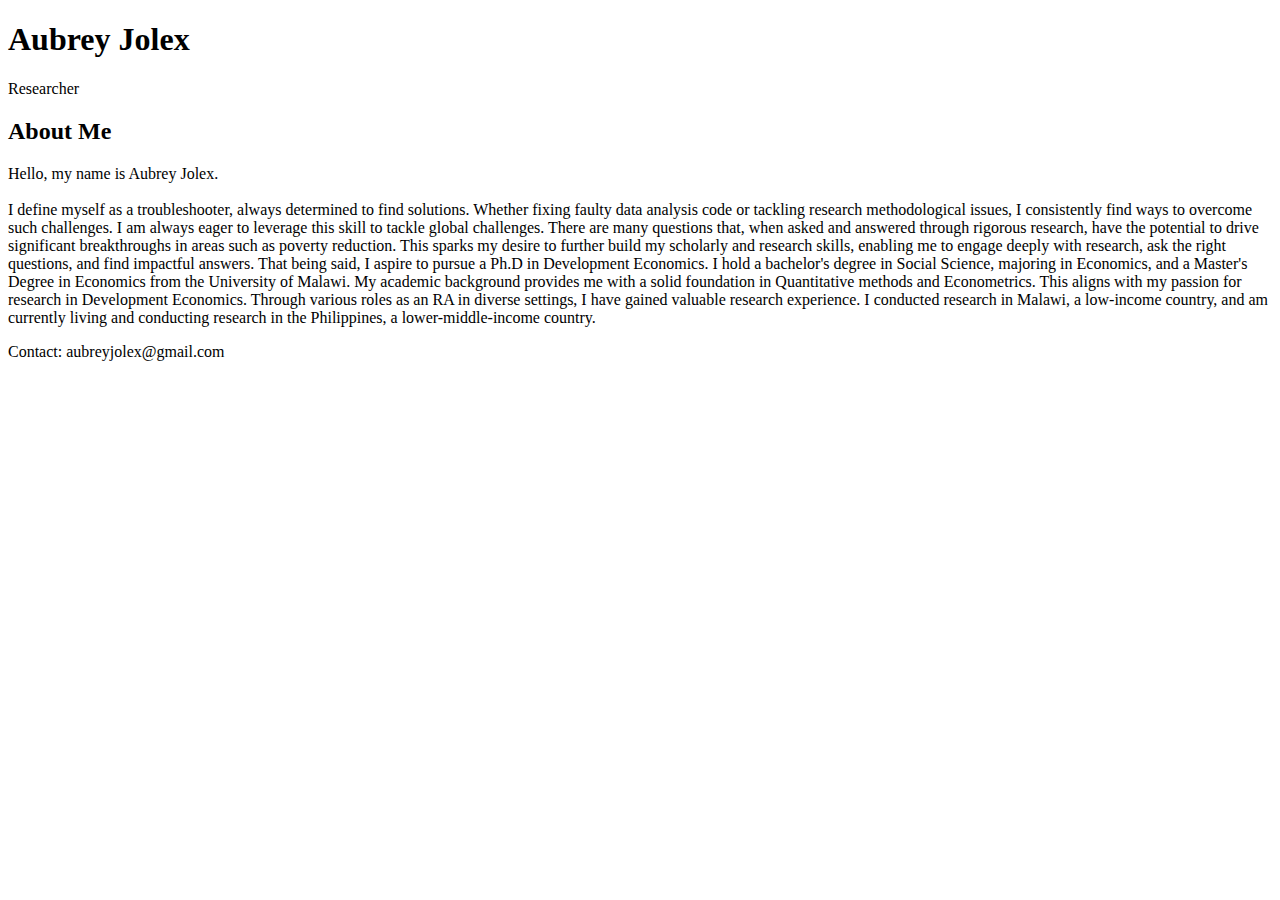
==== index.html @ 6ef11fe3 "Updated index.html" ====
<!DOCTYPE html>
<html lang="en">
<head>
    <meta charset="UTF-8">
    <meta name="viewport" content="width=device-width, initial-scale=1.0">
    <title>Your Name</title>
    <link rel="stylesheet" href="styles.css">
</head>
<body>
    <header>
        <h1>Aubrey Jolex</h1>
        <p>Researcher</p>
    </header>

  <!-- ======= Start About Section ======= -->

  <section id="about" class="about">
    <div class="about-me container">
      <div class="section-title">
        <h2>About Me</h2>
      </div>
      <div class="row">
        <div class="col-lg-8 pt-4 pt-lg-0 content" data-aos="fade-left">
          <p>
            Hello, my name is Aubrey Jolex.<br><br>

I define myself as a troubleshooter, always determined to find solutions. Whether fixing faulty data analysis code or tackling research methodological issues, I consistently find ways to overcome such challenges. I am always eager to leverage this skill to tackle global challenges. There are many questions that, when asked and answered through rigorous research, have the potential to drive significant breakthroughs in areas such as poverty reduction. This sparks my desire to further build my scholarly and research skills, enabling me to engage deeply with research, ask the right questions, and find impactful answers. That being said, I aspire to pursue a Ph.D in Development Economics.
            
I hold a bachelor's degree in Social Science, majoring in Economics, and a Master's Degree in Economics from the University of Malawi. My academic background provides me with a solid foundation in Quantitative methods and Econometrics. This aligns with my passion for research in Development Economics.
            
Through various roles as an RA in diverse settings, I have gained valuable research experience. I conducted research in Malawi, a low-income country, and am currently living and conducting research in the Philippines, a lower-middle-income country.
          </p>
        </div>
      </div>
    </div>
  </section>
  
  <!-- ======= End About Section ======= -->

    <footer>
        <p>Contact: aubreyjolex@gmail.com</p>
    </footer>
</body>
</html>
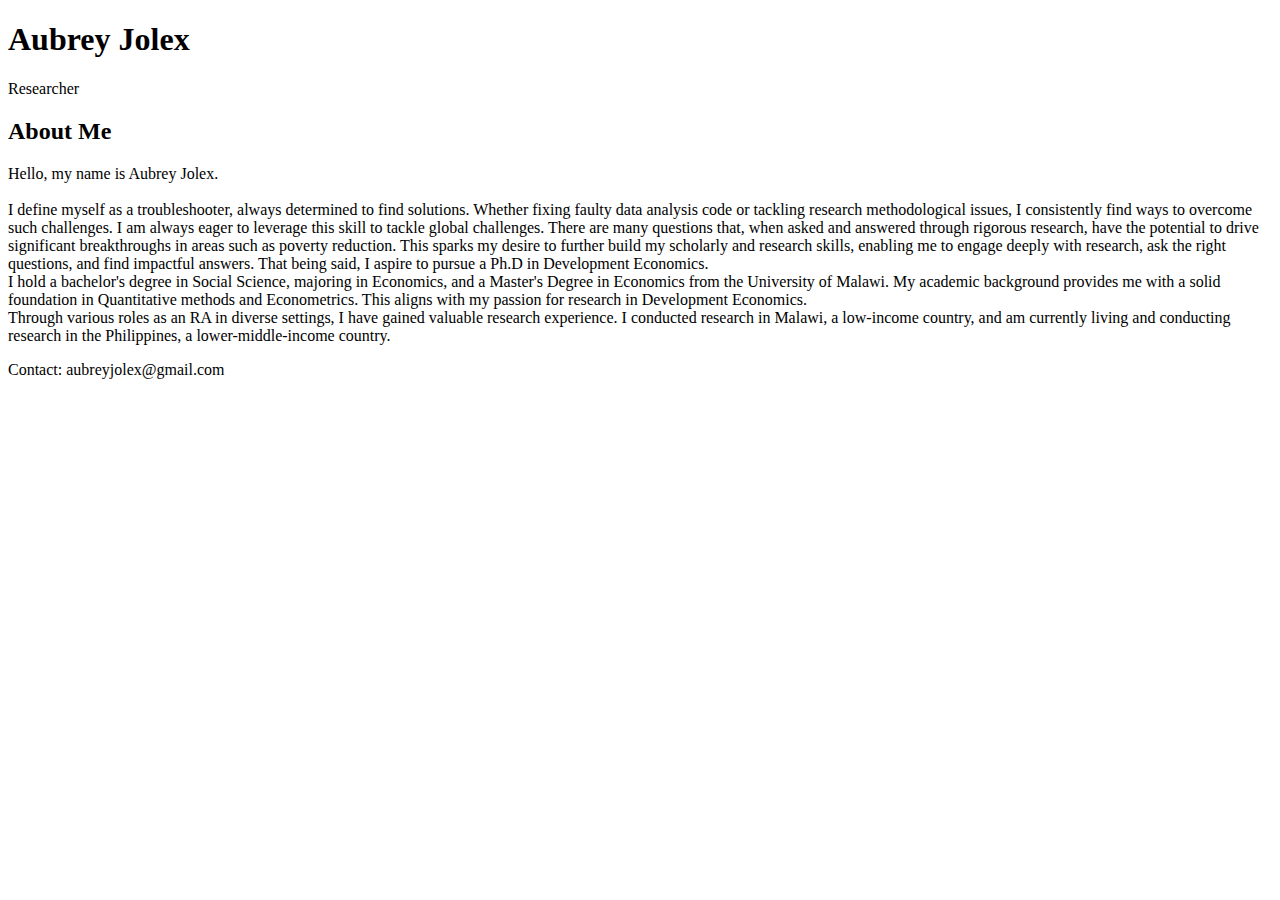
==== commit ccc9c5c1: "Updated index.html" ====
--- a/index.html
+++ b/index.html
@@ -24,11 +24,11 @@
           <p>
             Hello, my name is Aubrey Jolex.<br><br>
 
-I define myself as a troubleshooter, always determined to find solutions. Whether fixing faulty data analysis code or tackling research methodological issues, I consistently find ways to overcome such challenges. I am always eager to leverage this skill to tackle global challenges. There are many questions that, when asked and answered through rigorous research, have the potential to drive significant breakthroughs in areas such as poverty reduction. This sparks my desire to further build my scholarly and research skills, enabling me to engage deeply with research, ask the right questions, and find impactful answers. That being said, I aspire to pursue a Ph.D in Development Economics.
+I define myself as a troubleshooter, always determined to find solutions. Whether fixing faulty data analysis code or tackling research methodological issues, I consistently find ways to overcome such challenges. I am always eager to leverage this skill to tackle global challenges. There are many questions that, when asked and answered through rigorous research, have the potential to drive significant breakthroughs in areas such as poverty reduction. This sparks my desire to further build my scholarly and research skills, enabling me to engage deeply with research, ask the right questions, and find impactful answers. That being said, I aspire to pursue a Ph.D in Development Economics.<br>
             
-I hold a bachelor's degree in Social Science, majoring in Economics, and a Master's Degree in Economics from the University of Malawi. My academic background provides me with a solid foundation in Quantitative methods and Econometrics. This aligns with my passion for research in Development Economics.
+I hold a bachelor's degree in Social Science, majoring in Economics, and a Master's Degree in Economics from the University of Malawi. My academic background provides me with a solid foundation in Quantitative methods and Econometrics. This aligns with my passion for research in Development Economics.<br>
             
-Through various roles as an RA in diverse settings, I have gained valuable research experience. I conducted research in Malawi, a low-income country, and am currently living and conducting research in the Philippines, a lower-middle-income country.
+Through various roles as an RA in diverse settings, I have gained valuable research experience. I conducted research in Malawi, a low-income country, and am currently living and conducting research in the Philippines, a lower-middle-income country.<br>
           </p>
         </div>
       </div>
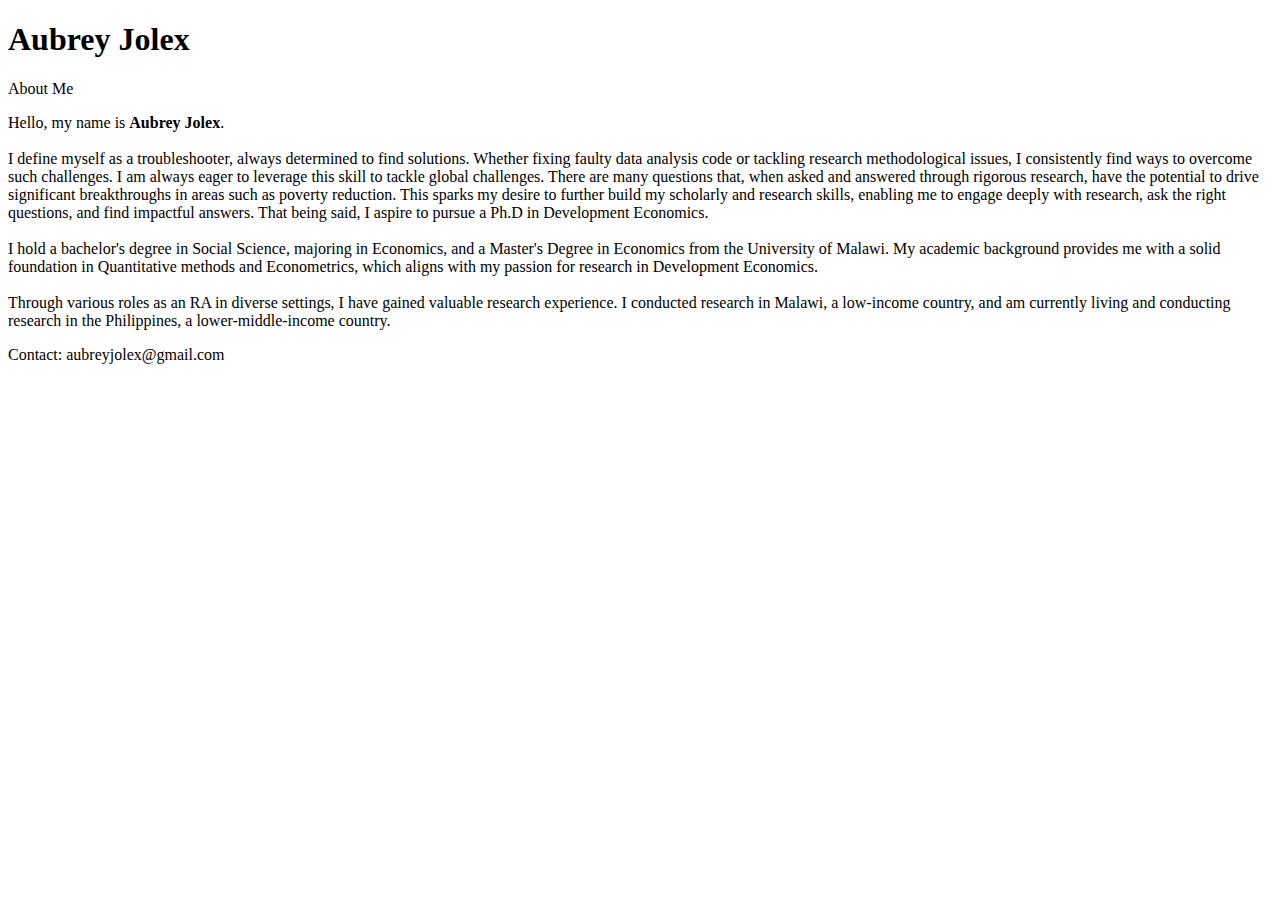
==== commit da92211b: "Updated index.html" ====
--- a/index.html
+++ b/index.html
@@ -9,24 +9,21 @@
 <body>
     <header>
         <h1>Aubrey Jolex</h1>
-        <p>Researcher</p>
+        <p>About Me</p>
     </header>
 
   <!-- ======= Start About Section ======= -->
 
   <section id="about" class="about">
     <div class="about-me container">
-      <div class="section-title">
-        <h2>About Me</h2>
-      </div>
       <div class="row">
         <div class="col-lg-8 pt-4 pt-lg-0 content" data-aos="fade-left">
           <p>
-            Hello, my name is Aubrey Jolex.<br><br>
+            Hello, my name is <b>Aubrey Jolex</b>.<br><br>
 
-I define myself as a troubleshooter, always determined to find solutions. Whether fixing faulty data analysis code or tackling research methodological issues, I consistently find ways to overcome such challenges. I am always eager to leverage this skill to tackle global challenges. There are many questions that, when asked and answered through rigorous research, have the potential to drive significant breakthroughs in areas such as poverty reduction. This sparks my desire to further build my scholarly and research skills, enabling me to engage deeply with research, ask the right questions, and find impactful answers. That being said, I aspire to pursue a Ph.D in Development Economics.<br>
+I define myself as a troubleshooter, always determined to find solutions. Whether fixing faulty data analysis code or tackling research methodological issues, I consistently find ways to overcome such challenges. I am always eager to leverage this skill to tackle global challenges. There are many questions that, when asked and answered through rigorous research, have the potential to drive significant breakthroughs in areas such as poverty reduction. This sparks my desire to further build my scholarly and research skills, enabling me to engage deeply with research, ask the right questions, and find impactful answers. That being said, I aspire to pursue a Ph.D in Development Economics.<br><br>
             
-I hold a bachelor's degree in Social Science, majoring in Economics, and a Master's Degree in Economics from the University of Malawi. My academic background provides me with a solid foundation in Quantitative methods and Econometrics. This aligns with my passion for research in Development Economics.<br>
+I hold a bachelor's degree in Social Science, majoring in Economics, and a Master's Degree in Economics from the University of Malawi. My academic background provides me with a solid foundation in Quantitative methods and Econometrics, which aligns with my passion for research in Development Economics.<br><br>
             
 Through various roles as an RA in diverse settings, I have gained valuable research experience. I conducted research in Malawi, a low-income country, and am currently living and conducting research in the Philippines, a lower-middle-income country.<br>
           </p>
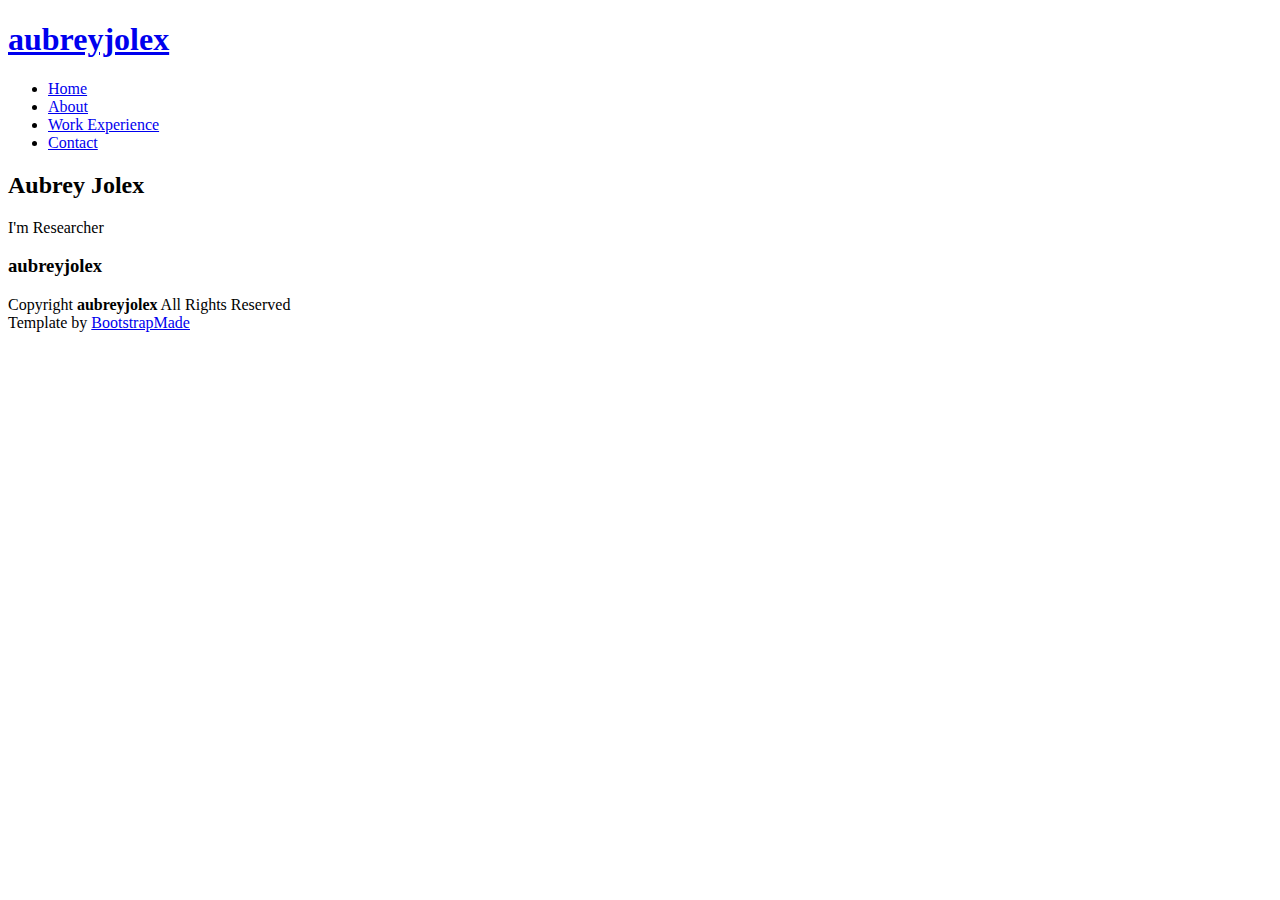
==== commit d6a4e603: "Add files via upload" ====
--- a/index.html
+++ b/index.html
@@ -1,41 +1,134 @@
 <!DOCTYPE html>
 <html lang="en">
+
 <head>
-    <meta charset="UTF-8">
-    <meta name="viewport" content="width=device-width, initial-scale=1.0">
-    <title>Your Name</title>
-    <link rel="stylesheet" href="styles.css">
+  <meta charset="utf-8">
+  <meta content="width=device-width, initial-scale=1.0" name="viewport">
+  <title>Index - aubreyjolex</title>
+  <meta name="description" content="">
+  <meta name="keywords" content="">
+
+  <!-- Favicons -->
+  <link href="assets/img/favicon.png" rel="icon">
+  <link href="assets/img/apple-touch-icon.png" rel="apple-touch-icon">
+
+  <!-- Fonts -->
+  <link href="https://fonts.googleapis.com" rel="preconnect">
+  <link href="https://fonts.gstatic.com" rel="preconnect" crossorigin>
+  <link href="https://fonts.googleapis.com/css2?family=Roboto:ital,wght@0,100;0,300;0,400;0,500;0,700;0,900;1,100;1,300;1,400;1,500;1,700;1,900&family=Poppins:ital,wght@0,100;0,200;0,300;0,400;0,500;0,600;0,700;0,800;0,900;1,100;1,200;1,300;1,400;1,500;1,600;1,700;1,800;1,900&family=Raleway:ital,wght@0,100;0,200;0,300;0,400;0,500;0,600;0,700;0,800;0,900;1,100;1,200;1,300;1,400;1,500;1,600;1,700;1,800;1,900&display=swap" rel="stylesheet">
+
+  <!-- Vendor CSS Files -->
+  <link href="assets/vendor/bootstrap/css/bootstrap.min.css" rel="stylesheet">
+  <link href="assets/vendor/bootstrap-icons/bootstrap-icons.css" rel="stylesheet">
+  <link href="assets/vendor/aos/aos.css" rel="stylesheet">
+  <link href="assets/vendor/swiper/swiper-bundle.min.css" rel="stylesheet">
+  <link href="assets/vendor/glightbox/css/glightbox.min.css" rel="stylesheet">
+
+  <!-- Main CSS File -->
+  <link href="assets/css/main.css" rel="stylesheet">
+
+  <!-- =======================================================
+  * Template Name: Personal
+  * Template URL: https://bootstrapmade.com/personal-free-resume-bootstrap-template/
+  * Updated: Aug 07 2024 with Bootstrap v5.3.3
+  * Author: BootstrapMade.com
+  * License: https://bootstrapmade.com/license/
+  ======================================================== -->
 </head>
-<body>
-    <header>
-        <h1>Aubrey Jolex</h1>
-        <p>About Me</p>
-    </header>
 
-  <!-- ======= Start About Section ======= -->
+<body class="index-page">
 
-  <section id="about" class="about">
-    <div class="about-me container">
-      <div class="row">
-        <div class="col-lg-8 pt-4 pt-lg-0 content" data-aos="fade-left">
-          <p>
-            Hello, my name is <b>Aubrey Jolex</b>.<br><br>
+  <header id="header" class="header d-flex align-items-center fixed-top">
+    <div class="container-fluid container-xl position-relative d-flex align-items-center justify-content-between">
 
-I define myself as a troubleshooter, always determined to find solutions. Whether fixing faulty data analysis code or tackling research methodological issues, I consistently find ways to overcome such challenges. I am always eager to leverage this skill to tackle global challenges. There are many questions that, when asked and answered through rigorous research, have the potential to drive significant breakthroughs in areas such as poverty reduction. This sparks my desire to further build my scholarly and research skills, enabling me to engage deeply with research, ask the right questions, and find impactful answers. That being said, I aspire to pursue a Ph.D in Development Economics.<br><br>
-            
-I hold a bachelor's degree in Social Science, majoring in Economics, and a Master's Degree in Economics from the University of Malawi. My academic background provides me with a solid foundation in Quantitative methods and Econometrics, which aligns with my passion for research in Development Economics.<br><br>
-            
-Through various roles as an RA in diverse settings, I have gained valuable research experience. I conducted research in Malawi, a low-income country, and am currently living and conducting research in the Philippines, a lower-middle-income country.<br>
-          </p>
+      <a href="index.html" class="logo d-flex align-items-center">
+        <!-- Uncomment the line below if you also wish to use an image logo -->
+        <!-- <img src="assets/img/logo.png" alt=""> -->
+        <h1 class="sitename">aubreyjolex</h1>
+      </a>
+
+      <nav id="navmenu" class="navmenu">
+        <ul>
+          <li><a href="index.html" class="active">Home</a></li>
+          <li><a href="about.html">About</a></li>
+          <li><a href="experience.html">Work Experience</a></li>
+            <ul>
+            </ul>
+          </li>
+          <li><a href="contact.html">Contact</a></li>
+        </ul>
+        <i class="mobile-nav-toggle d-xl-none bi bi-list"></i>
+      </nav>
+
+    </div>
+  </header>
+
+  <main class="main">
+
+    <!-- Hero Section -->
+    <section id="hero" class="hero section dark-background">
+
+      <!--<img src="assets/img/hero-bg.jpg" alt="" data-aos="fade-in"> -->
+
+      <div class="container" data-aos="zoom-out" data-aos-delay="100">
+        <h2>Aubrey Jolex</h2>
+        <p>I'm <span class="typed" data-typed-items="a Researcher">Researcher</span><span class="typed-cursor typed-cursor--blink"></span></p>
+        <div class="social-links">
+          <a href="https://x.com/AubreyJolex"><i class="bi bi-twitter"></i></a>
+          <a href="https://www.linkedin.com/in/aubrey-jolex-50853a5a?utm_source=share&utm_campaign=share_via&utm_content=profile&utm_medium=android_app"><i class="bi bi-linkedin"></i></a>
+	<a href="https://www.instagram.com/ajolex1?igsh=MTZyY2NmazZjeDZ2aA%3D%3D&utm_source=qr"><i class="bi-instagram"></i></a>
+        </div>
+      </div>
+
+    </section><!-- /Hero Section -->
+
+  </main>
+
+  <footer id="footer" class="footer dark-background">
+    <div class="container">
+      <h3 class="sitename">aubreyjolex</h3>
+      <p> </p>
+      <div class="social-links d-flex justify-content-center">
+          <a href="https://x.com/AubreyJolex"><i class="bi bi-twitter"></i></a>
+          <a href="https://www.linkedin.com/in/aubrey-jolex-50853a5a?utm_source=share&utm_campaign=share_via&utm_content=profile&utm_medium=android_app"><i class="bi bi-linkedin"></i></a>
+<a href="https://www.instagram.com/ajolex1?igsh=MTZyY2NmazZjeDZ2aA%3D%3D&utm_source=qr"><i class="bi-instagram"></i></a>
+      </div>
+      <div class="container">
+        <div class="copyright">
+          <span>Copyright</span> <strong class="px-1 sitename">aubreyjolex</strong> <span>All Rights Reserved</span>
+        </div>
+        <div class="credits">
+          <!-- All the links in the footer should remain intact. -->
+          <!-- You can delete the links only if you've purchased the pro version. -->
+          <!-- Licensing information: https://bootstrapmade.com/license/ -->
+          <!-- Purchase the pro version with working PHP/AJAX contact form: [buy-url] -->
+          Template by <a href="https://bootstrapmade.com/">BootstrapMade</a>
         </div>
       </div>
     </div>
-  </section>
-  
-  <!-- ======= End About Section ======= -->
+  </footer>
 
-    <footer>
-        <p>Contact: aubreyjolex@gmail.com</p>
-    </footer>
+  <!-- Scroll Top -->
+  <a href="#" id="scroll-top" class="scroll-top d-flex align-items-center justify-content-center"><i class="bi bi-arrow-up-short"></i></a>
+
+  <!-- Preloader -->
+  <div id="preloader"></div>
+
+  <!-- Vendor JS Files -->
+  <script src="assets/vendor/bootstrap/js/bootstrap.bundle.min.js"></script>
+  <script src="assets/vendor/php-email-form/validate.js"></script>
+  <script src="assets/vendor/aos/aos.js"></script>
+  <script src="assets/vendor/typed.js/typed.umd.js"></script>
+  <script src="assets/vendor/purecounter/purecounter_vanilla.js"></script>
+  <script src="assets/vendor/waypoints/noframework.waypoints.js"></script>
+  <script src="assets/vendor/swiper/swiper-bundle.min.js"></script>
+  <script src="assets/vendor/glightbox/js/glightbox.min.js"></script>
+  <script src="assets/vendor/imagesloaded/imagesloaded.pkgd.min.js"></script>
+  <script src="assets/vendor/isotope-layout/isotope.pkgd.min.js"></script>
+
+  <!-- Main JS File -->
+  <script src="assets/js/main.js"></script>
+
 </body>
-</html>
+
+</html>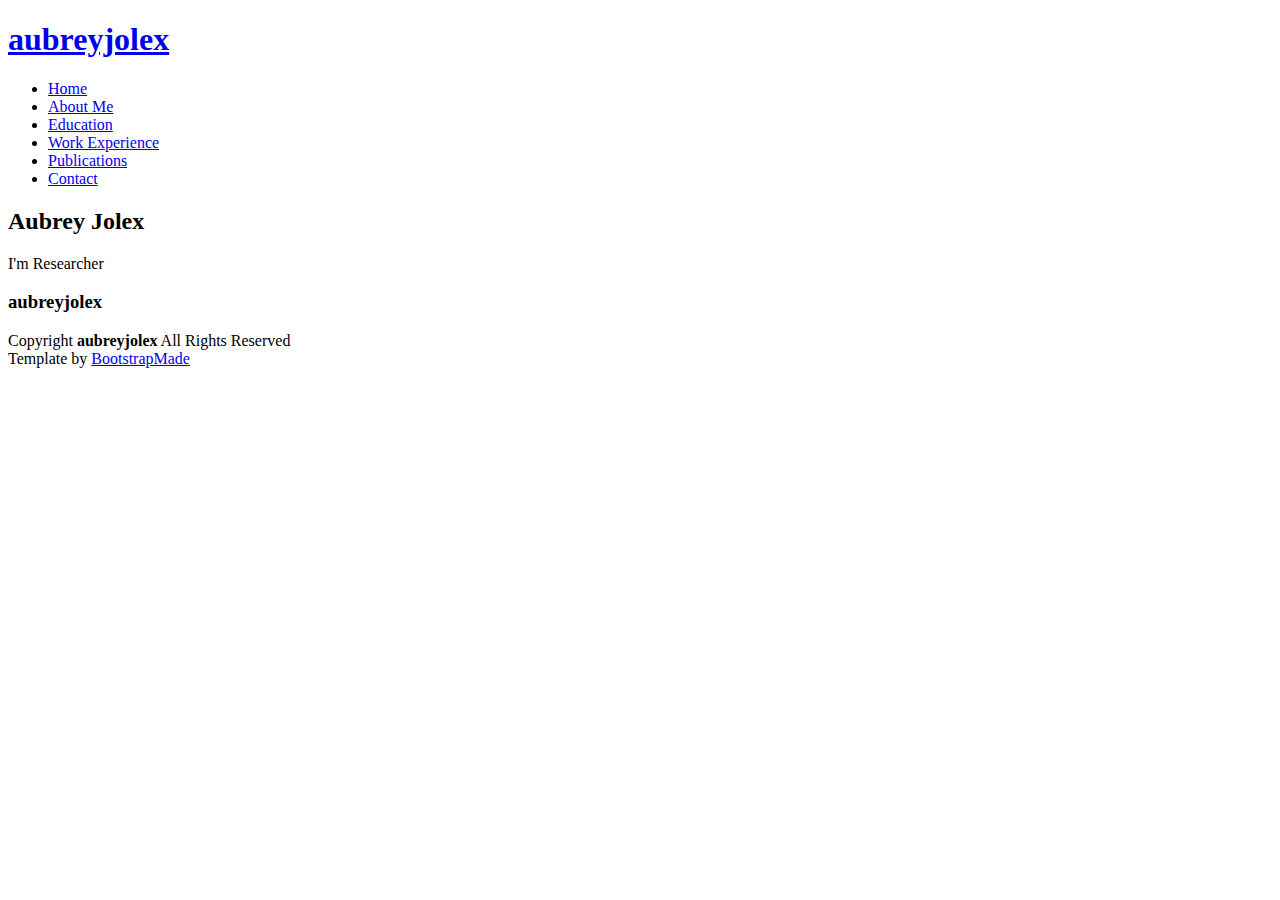
==== commit 652f5582: "Add files via upload" ====
--- a/index.html
+++ b/index.html
@@ -50,8 +50,10 @@
       <nav id="navmenu" class="navmenu">
         <ul>
           <li><a href="index.html" class="active">Home</a></li>
-          <li><a href="about.html">About</a></li>
+          <li><a href="about.html">About Me</a></li>
+ 	<li><a href="education.html">Education</a></li>
           <li><a href="experience.html">Work Experience</a></li>
+ 	<li><a href="publications.html">Publications</a></li>
             <ul>
             </ul>
           </li>
